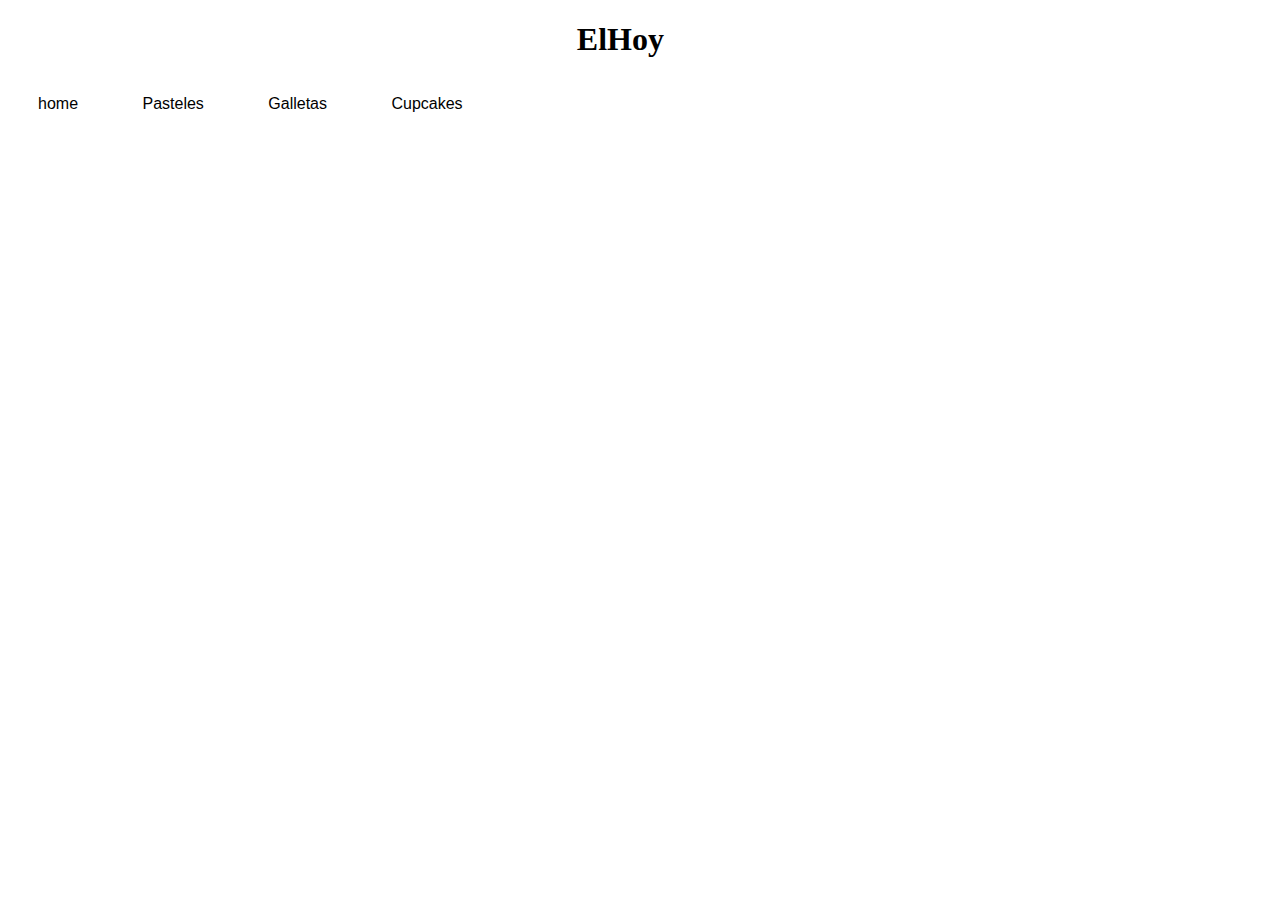
==== index.html @ a98637ec "change new" ====
<!DOCTYPE html>
<html lang="en">
<head>
	<meta charset="UTF-8">
  <title>EL Hoy</title>
  <link rel="stylesheet" type="text/css" href="style.css"/>
  </head>
  <body>
<header>
  <h1>ElHoy</h1>
</header>
<nav>
	<ul>
		<li>home</li>
		<li>Pasteles</li>
		<li>Galletas</li>
		<li>Cupcakes</li>
	</ul>
</nav>
  </body>
  </html>
---- style.css ----
* { box-sizing: border-box;}
header {
  padding-left:45%;
}

nav {
  float: left;
}
nav ul{
  margin: 0;
  padding: 0;
  list-style: none;
  font-family: sans-serif; 
}
  nav li {
    display: inline-block;
    margin: 0 30px ;
    padding-top: 15px;
  }
  nav a {
    color: blue;
    text-decoration: none;
    text-transform: uppercase;
    font-size: 14px;
  }
  nav a:hover {
    color: #000;

  }
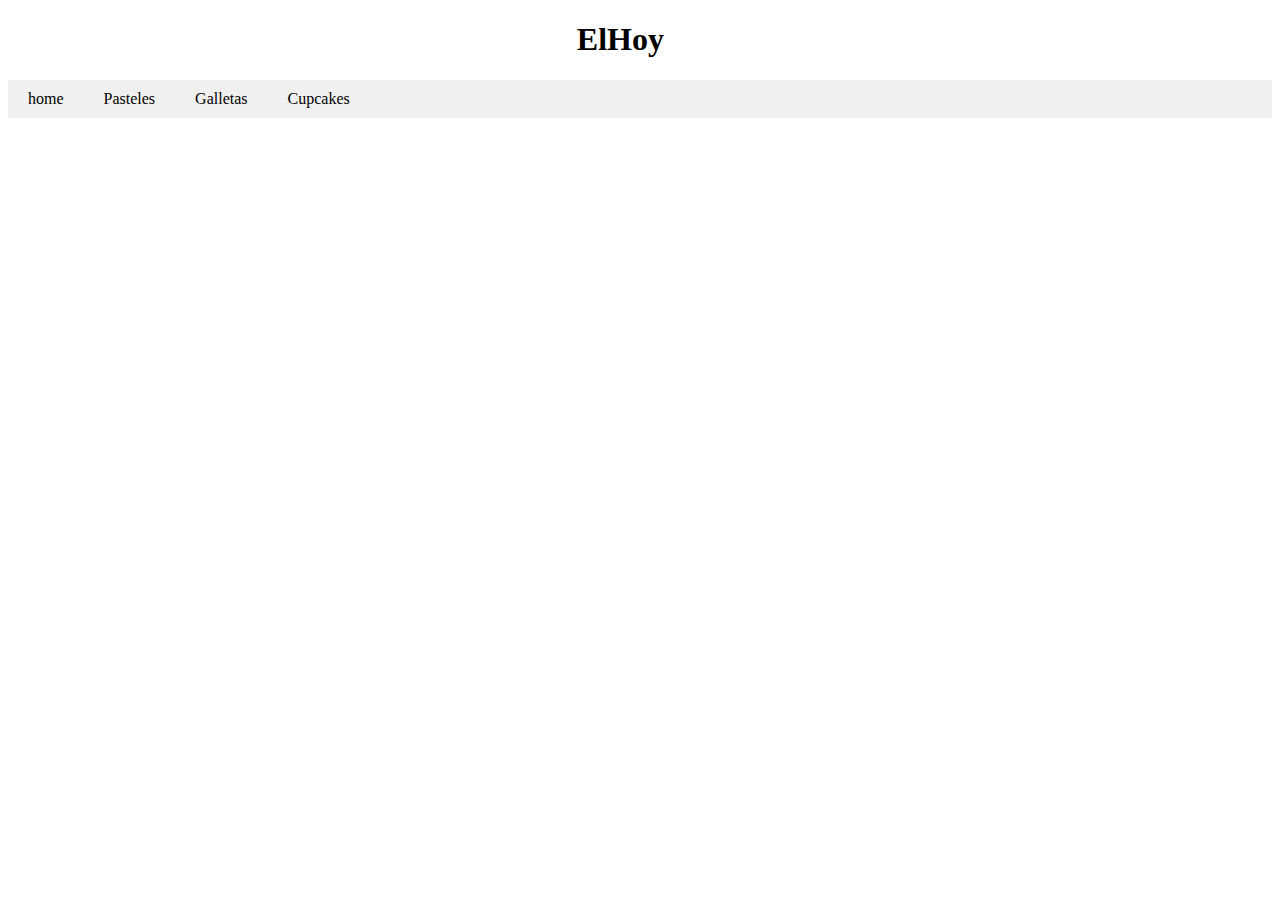
==== commit 9b0513e6: "barra de navigación" ====
--- a/index.html
+++ b/index.html
@@ -9,13 +9,13 @@
 <header>
   <h1>ElHoy</h1>
 </header>
-<nav>
+<div class="nav">
 	<ul>
-		<li>home</li>
-		<li>Pasteles</li>
-		<li>Galletas</li>
-		<li>Cupcakes</li>
+		<li><a href="#home">home</a></li>
+		<li><a href="#Pasteles">Pasteles</a></li>
+		<li><a href="#Galletas">Galletas</a></li>
+<li><a href="#Cupcakes">Cupcakes</a></li>
 	</ul>
-</nav>
+</div>
   </body>
   </html>
--- a/style.css
+++ b/style.css
@@ -3,27 +3,31 @@
   padding-left:45%;
 }
 
-nav {
-  float: left;
+.nav {
+  background: orange;
+  width: 100%;
 }
-nav ul{
+.nav ul{
   margin: 0;
   padding: 0;
-  list-style: none;
-  font-family: sans-serif; 
+  overflow: hidden;
+   background-color: #f0f0f0;
+
 }
-  nav li {
-    display: inline-block;
-    margin: 0 30px ;
-    padding-top: 15px;
-  }
-  nav a {
-    color: blue;
-    text-decoration: none;
-    text-transform: uppercase;
-    font-size: 14px;
-  }
-  nav a:hover {
-    color: #000;
+  .nav ul li {
+      list-style: none;
 
   }
+  .nav ul li a {
+    text-decoration: none;
+    float: left;
+    text-align: center;
+    display: block;
+    padding: 10px 20px;
+    color: black;
+
+  }
+  .nav ul li a:hover {
+    color: blue;
+
+  }
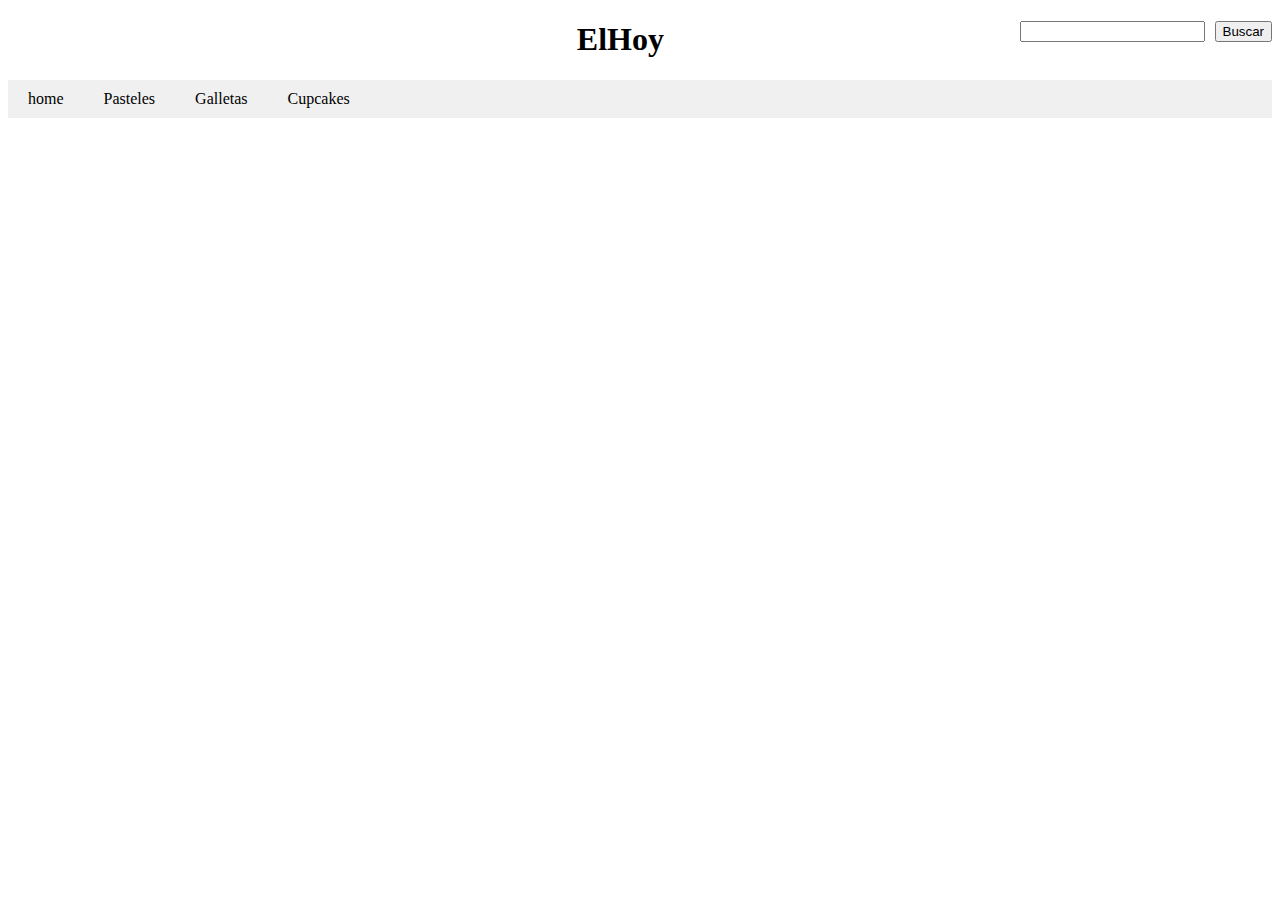
==== commit dc1fc30a: "boton de buscar" ====
--- a/index.html
+++ b/index.html
@@ -3,10 +3,13 @@
 <head>
 	<meta charset="UTF-8">
   <title>EL Hoy</title>
+
   <link rel="stylesheet" type="text/css" href="style.css"/>
   </head>
   <body>
+
 <header>
+	<button id="search-button">Buscar</button><input type="search" id="mySearch" name="q">
   <h1>ElHoy</h1>
 </header>
 <div class="nav">
@@ -15,6 +18,7 @@
 		<li><a href="#Pasteles">Pasteles</a></li>
 		<li><a href="#Galletas">Galletas</a></li>
 <li><a href="#Cupcakes">Cupcakes</a></li>
+
 	</ul>
 </div>
   </body>
--- a/style.css
+++ b/style.css
@@ -29,5 +29,11 @@
   }
   .nav ul li a:hover {
     color: blue;
+  }
+  input[type=search]{
+    float:right;
+    margin-right:10px;
 
   }
+
+#search-button { float: right; }
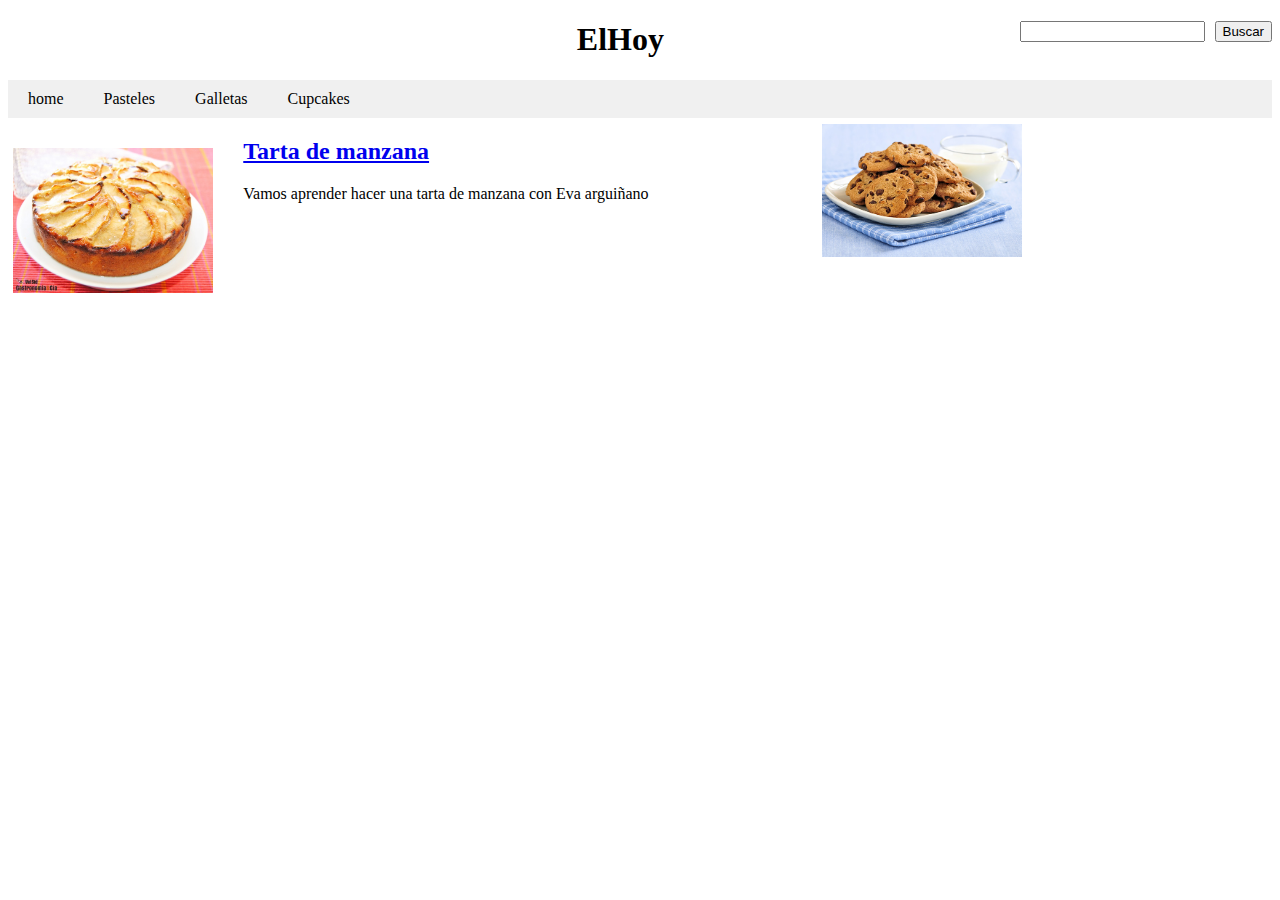
==== commit b0178d32: "columnas" ====
--- a/index.html
+++ b/index.html
@@ -15,11 +15,22 @@
 <div class="nav">
 	<ul>
 		<li><a href="#home">home</a></li>
-		<li><a href="#Pasteles">Pasteles</a></li>
-		<li><a href="#Galletas">Galletas</a></li>
-<li><a href="#Cupcakes">Cupcakes</a></li>
+		<li><a href="pasteles.html">Pasteles</a></li>
+		<li><a href="galletas.html">Galletas</a></li>
+<li><a href="cupcakes.html">Cupcakes</a></li>
 
 	</ul>
 </div>
+<div id="sidebar-right">
+<a href="galletas.html"><img class="img-right" src="galletas-con-pepitas-de-chocolate.jpg">
+</div>
+<div id="content">
+	<a href="pasteles.html"><img class="img-left"src="tarta_manzana.jpg"></a>
+   <article>
+		<a href="pasteles.html"><h2>Tarta de manzana</h2></a>
+		   <p>Vamos aprender hacer una tarta de manzana con Eva arguiñano</p>
+	 </article>
+ </div>
+ <div class="clearfix"></div>
   </body>
   </html>
--- a/style.css
+++ b/style.css
@@ -37,3 +37,26 @@
   }
 
 #search-button { float: right; }
+
+.img-left{
+  float:left;
+  width: 200px;
+  padding-top: 2%;
+  margin: 5px;
+}
+.img-right{
+  float: right;
+  width: 200px;
+  padding-top: 2%;
+  margin-right: 250px
+}
+article{
+  float: left;
+  padding-left: 2%;
+  color: black;
+}
+#sidebar-right{
+    width: 25%;
+      float: right;
+}
+.clearfix { clear: both; }
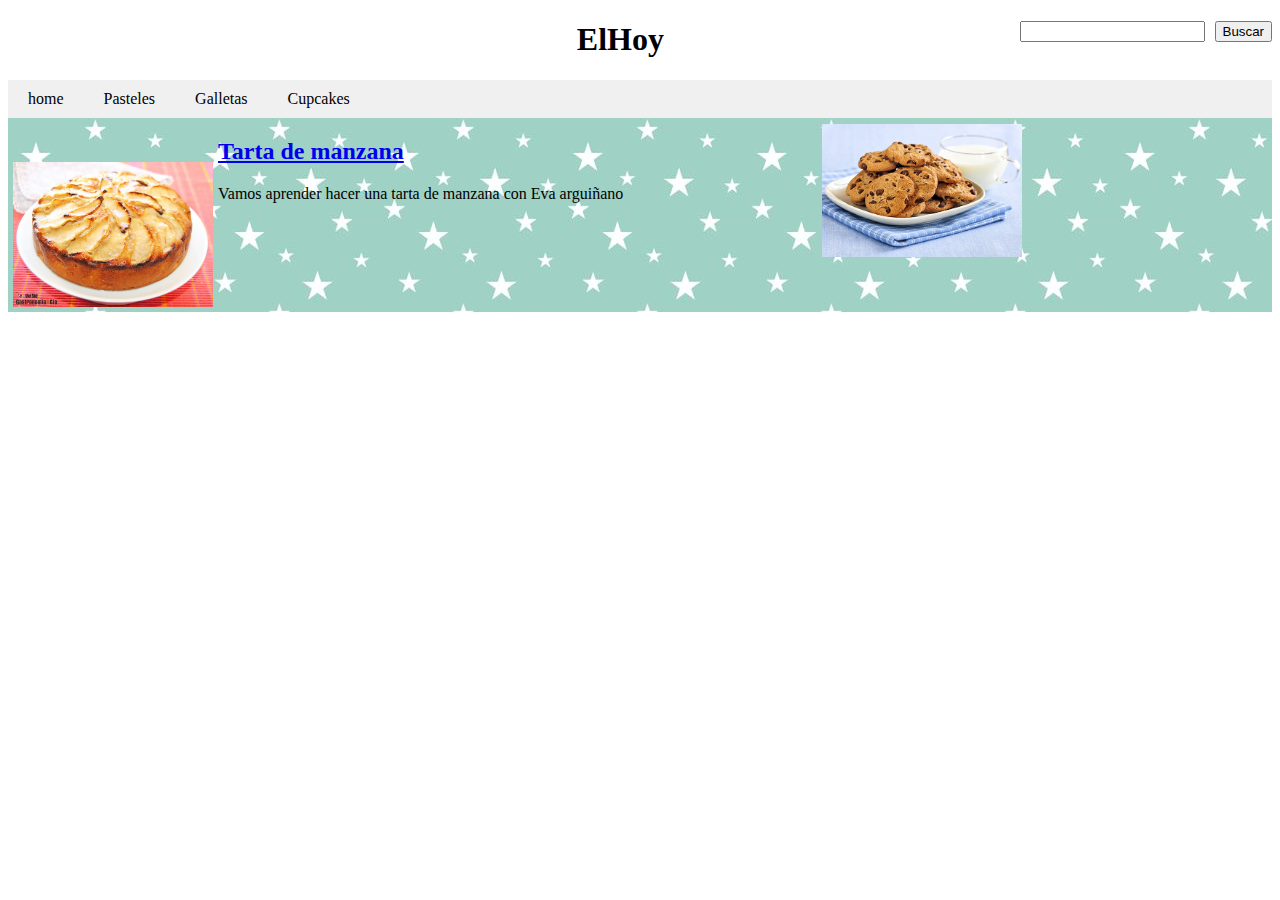
==== commit 410693fa: "fotos nuevas" ====
--- a/index.html
+++ b/index.html
@@ -21,16 +21,25 @@
 
 	</ul>
 </div>
-<div id="sidebar-right">
-<a href="galletas.html"><img class="img-right" src="galletas-con-pepitas-de-chocolate.jpg">
-</div>
+
 <div id="content">
-	<a href="pasteles.html"><img class="img-left"src="tarta_manzana.jpg"></a>
-   <article>
-		<a href="pasteles.html"><h2>Tarta de manzana</h2></a>
-		   <p>Vamos aprender hacer una tarta de manzana con Eva arguiñano</p>
-	 </article>
+	<div id="sidebar-right">
+		<a href="galletas.html"><img class="img-right" src="imagenes/galletas-con-pepitas-de-chocolate.jpg">
+		</div>
+
+		<div id="content-left">
+
+			
+
+				<a href="pasteles.html"><img class="img-left"src="imagenes/tarta_manzana.jpg"></a>
+				<a href="pasteles.html"><h2>Tarta de manzana</h2></a>
+				<p>Vamos aprender hacer una tarta de manzana con Eva arguiñano</p>
+
+		</div>
+
+		<div class="clearfix"></div>
  </div>
- <div class="clearfix"></div>
+
+
   </body>
   </html>
--- a/style.css
+++ b/style.css
@@ -1,4 +1,5 @@
 * { box-sizing: border-box;}
+
 header {
   padding-left:45%;
 }
@@ -50,13 +51,17 @@
   padding-top: 2%;
   margin-right: 250px
 }
-article{
-  float: left;
-  padding-left: 2%;
-  color: black;
-}
+
 #sidebar-right{
     width: 25%;
       float: right;
 }
+
+#content-left{
+    width: 75%;
+      float: left;
+}
+
 .clearfix { clear: both; }
+
+#content { background-image: url("imagenes/fondo3.jpg");}
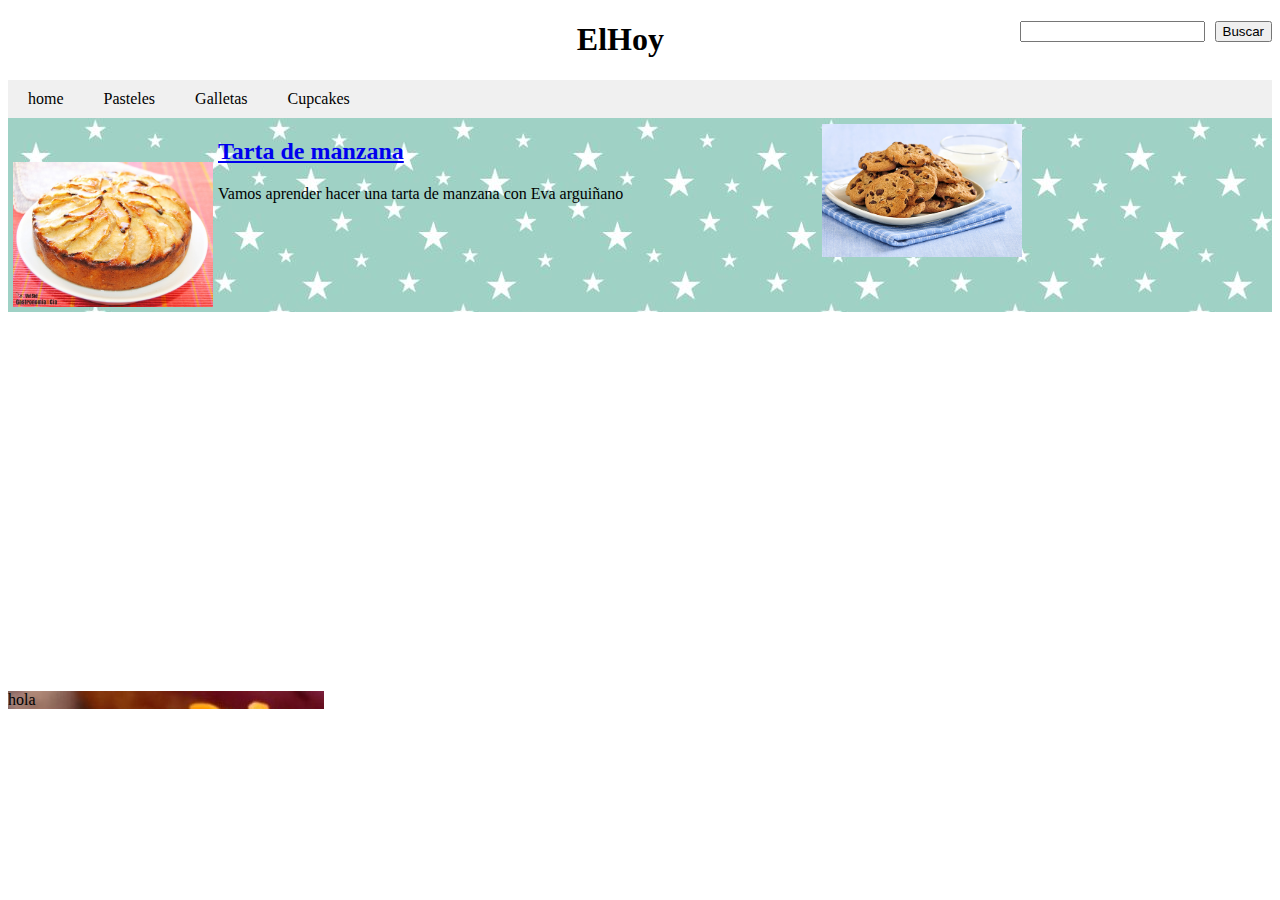
==== commit 7b64d799: "añadir cosas a las secciones" ====
--- a/index.html
+++ b/index.html
@@ -29,7 +29,7 @@
 
 		<div id="content-left">
 
-			
+
 
 				<a href="pasteles.html"><img class="img-left"src="imagenes/tarta_manzana.jpg"></a>
 				<a href="pasteles.html"><h2>Tarta de manzana</h2></a>
@@ -39,7 +39,9 @@
 
 		<div class="clearfix"></div>
  </div>
-
+<div id="footer">
+	hola
+</div>
 
   </body>
   </html>
--- a/style.css
+++ b/style.css
@@ -34,6 +34,7 @@
   input[type=search]{
     float:right;
     margin-right:10px;
+  
 
   }
 
@@ -65,3 +66,10 @@
 .clearfix { clear: both; }
 
 #content { background-image: url("imagenes/fondo3.jpg");}
+
+#footer{
+  width: 25%;
+  background-image: url("imagenes/fondo5.jpeg");
+  float: left;
+  margin-top: 30%;
+}
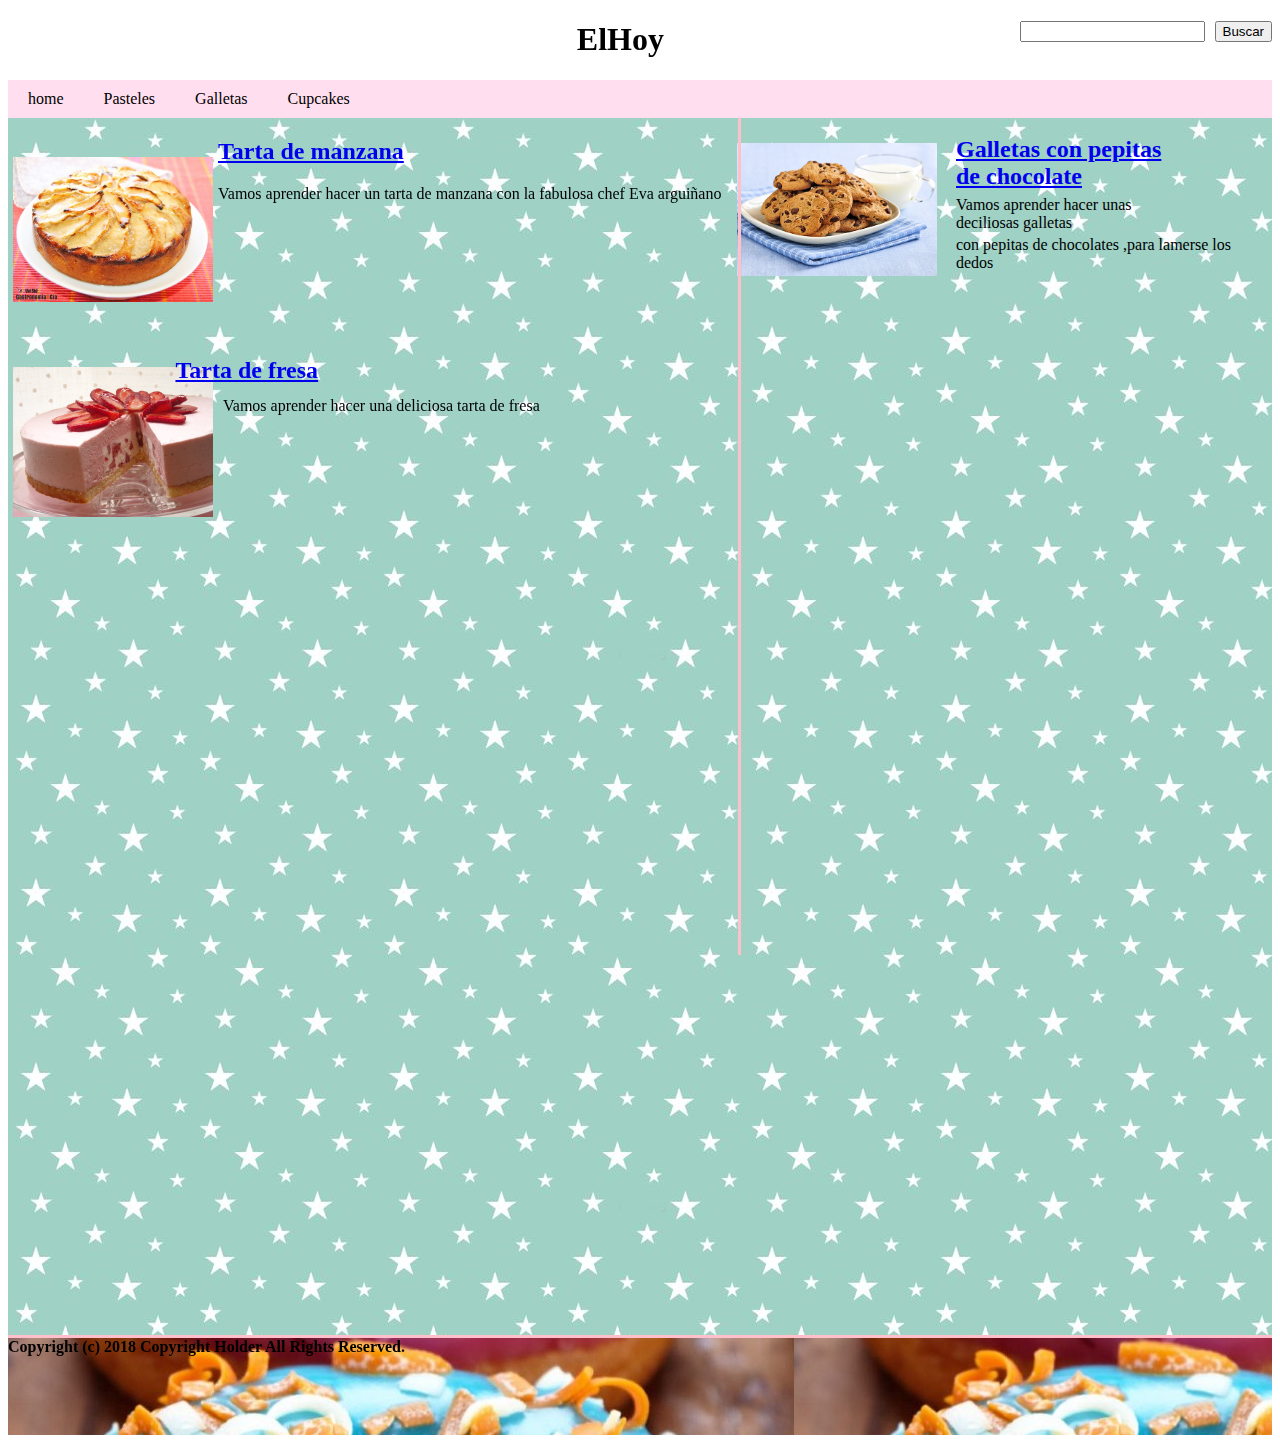
==== commit 3cea543f: "videos nuevos" ====
--- a/index.html
+++ b/index.html
@@ -14,7 +14,7 @@
 </header>
 <div class="nav">
 	<ul>
-		<li><a href="#home">home</a></li>
+		<li><a href="index.html">home</a></li>
 		<li><a href="pasteles.html">Pasteles</a></li>
 		<li><a href="galletas.html">Galletas</a></li>
 <li><a href="cupcakes.html">Cupcakes</a></li>
@@ -24,24 +24,31 @@
 
 <div id="content">
 	<div id="sidebar-right">
-		<a href="galletas.html"><img class="img-right" src="imagenes/galletas-con-pepitas-de-chocolate.jpg">
-		</div>
+		<a href="galletas.html"><img class="img-right" src="imagenes/galletas-con-pepitas-de-chocolate.jpg"></a>
+		<a href="galletas.html" class="galleta"><h2>Galletas con pepitas de chocolate</h2></a>
+     <p class="galleta1">Vamos aprender hacer unas deciliosas galletas <p class="galleta2">con pepitas de chocolates ,para lamerse los dedos </p>
+
+		<iframe class="frame" width="300" height="200" src="https://www.youtube.com/embed/Au_e-byGcSc" frameborder="0" allow="autoplay; encrypted-media" allowfullscreen></iframe>
+<iframe class="frame3" width="300" height="200" src="https://www.youtube.com/embed/innz6EOaA_Q" frameborder="0" allow="autoplay; encrypted-media" allowfullscreen></iframe>
+	</div>
 
 		<div id="content-left">
 
-
-
 				<a href="pasteles.html"><img class="img-left"src="imagenes/tarta_manzana.jpg"></a>
 				<a href="pasteles.html"><h2>Tarta de manzana</h2></a>
-				<p>Vamos aprender hacer una tarta de manzana con Eva arguiñano</p>
-
+				<p class="manzana">Vamos aprender hacer un tarta  de manzana con la fabulosa chef Eva arguiñano</p>
+					<img class="img-top" src="imagenes/tarta fresa.jpg">
+          <a  href="pasteles.html" class="fresa"><h2>Tarta de fresa</h2></a>
+					 <p class="fresa2">Vamos aprender hacer una deliciosa tarta de fresa</p>
+			 	 <iframe class="frame2" width="300" height="200" src="https://www.youtube.com/embed/UZfhHBpKrUk" frameborder="0" allow="autoplay; encrypted-media" allowfullscreen></iframe>
+<iframe width="300" height="200" src="https://www.youtube.com/embed/_ebR0_qSBFc" frameborder="0" allow="autoplay; encrypted-media" allowfullscreen></iframe>
+<iframe width="300" height="200" src="https://www.youtube.com/embed/ZAu8wRMFej4" frameborder="0" allow="autoplay; encrypted-media" allowfullscreen></iframe>
+		</div>
+		<div id="footer">
+		<b>Copyright (c) 2018 Copyright Holder All Rights Reserved.</b>
 		</div>
 
-		<div class="clearfix"></div>
- </div>
-<div id="footer">
-	hola
-</div>
+<div class="clearfix"></div>
 
   </body>
   </html>
--- a/style.css
+++ b/style.css
@@ -12,7 +12,7 @@
   margin: 0;
   padding: 0;
   overflow: hidden;
-   background-color: #f0f0f0;
+   background-color: #ffdfef;
 
 }
   .nav ul li {
@@ -34,7 +34,7 @@
   input[type=search]{
     float:right;
     margin-right:10px;
-  
+
 
   }
 
@@ -49,27 +49,85 @@
 .img-right{
   float: right;
   width: 200px;
-  padding-top: 2%;
-  margin-right: 250px
+  padding-top:8%;
+  margin-right: 335px
+}
+.img-top{
+  width: 200px;
+  margin-top: 60px;
+  margin-right: 700px;
+  margin-left: 5px;
+float:left;
 }
 
 #sidebar-right{
     width: 25%;
       float: right;
+
+
 }
 
 #content-left{
-    width: 75%;
+    width: 58%;
       float: left;
+ border-right: 3px solid pink;
+
+
 }
 
-.clearfix { clear: both; }
+
 
 #content { background-image: url("imagenes/fondo3.jpg");}
 
 #footer{
-  width: 25%;
+  width: 100%;
+  height:100px;
+  float: left;
   background-image: url("imagenes/fondo5.jpeg");
+  margin-top: 30%;
+  border-top: 3px solid pink;
+}
+.fresa {
+
+  float: right;
+  margin-right:420px;
+  margin-top: -180px;
+
+}
+.fresa2{
   float: left;
-  margin-top: 30%;
+  margin-left: 215px;
+  margin-top: -120px;
+
 }
+.galleta{
+  float: right;
+  margin-right:100px;
+  margin-top: -160px;
+}
+.galleta1{
+  float: right;
+  margin-right: 100px;
+  margin-top: -80px;
+
+}
+.galleta2{
+  float: right;
+  margin-right: 20px;
+  margin-top: -40px;
+}
+.frame{
+  margin-top: 30px;
+  float: right;
+  margin-right: 250px;
+}
+.frame2{
+  margin-top: 30px;
+  margin-left: 20px;
+}
+.frame3{
+    margin-top: 20px;
+    margin-right: 250px;
+    float: right;
+}
+.clearfix { clear: both; }
